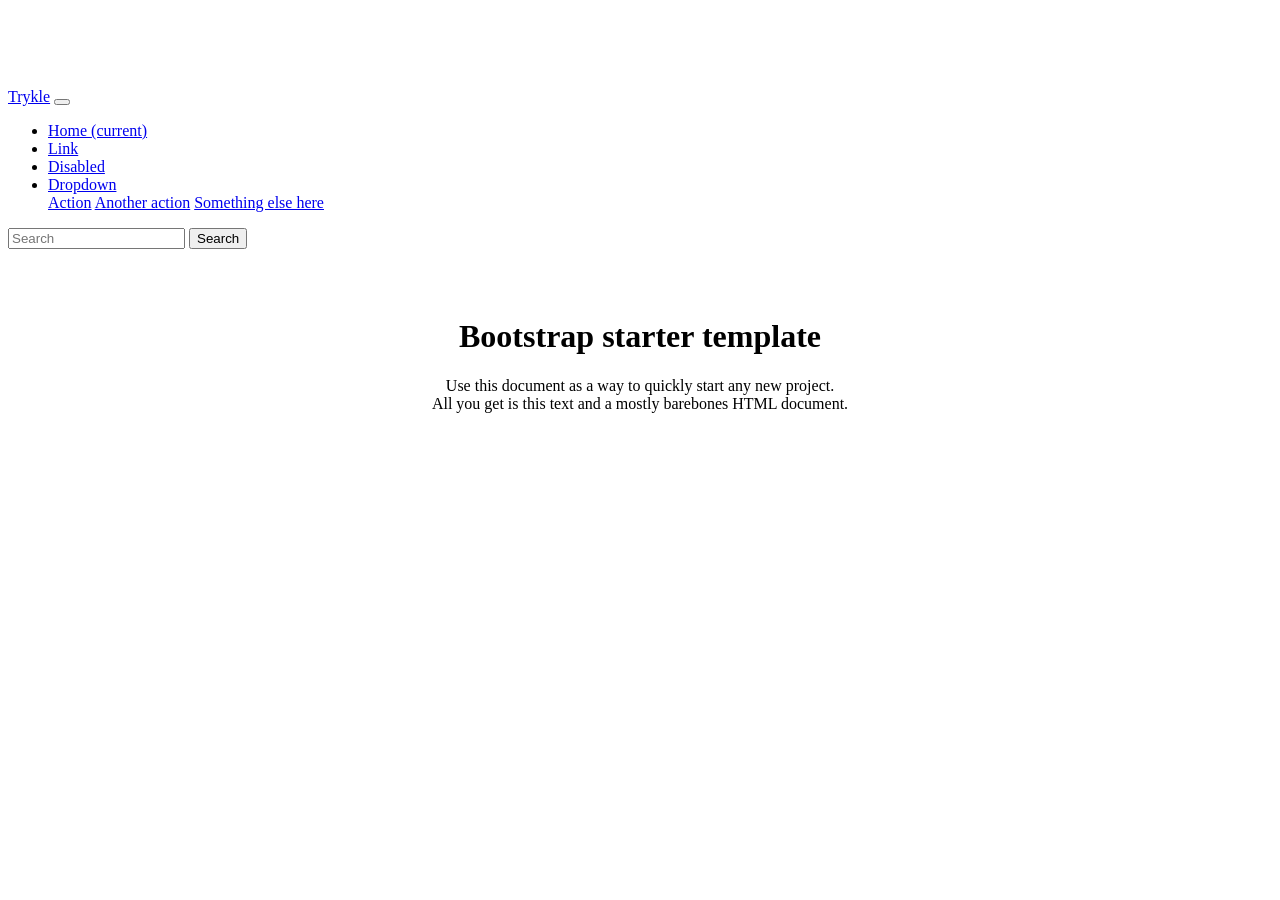
==== templates/index.html @ 23f4551a "Add app" ====
<!doctype html>
<html lang="en">
  <head>
    <meta charset="utf-8">
    <meta name="viewport" content="width=device-width, initial-scale=1, shrink-to-fit=no">
    <meta name="description" content="">
    <meta name="author" content="Mark Otto, Jacob Thornton, and Bootstrap contributors">
    <meta name="generator" content="Jekyll v4.1.1">
    <title>Trykle</title>

    <link rel="canonical" href="https://getbootstrap.com/examples/starter-template/">

    <!-- Bootstrap core CSS -->
<link href="/static/css/bootstrap.min.css" rel="stylesheet" integrity="sha384-JcKb8q3iqJ61gNV9KGb8thSsNjpSL0n8PARn9HuZOnIxN0hoP+VmmDGMN5t9UJ0Z" crossorigin="anonymous">

    <!-- Favicons -->
    <link rel="icon" href="/static/img/ico/favicon-32.png" sizes="32x32">
    <link rel="icon" href="/static/img/ico/favicon-57.png" sizes="57x57">
    <link rel="icon" href="/static/img/ico/favicon-76.png" sizes="76x76">
    <link rel="icon" href="/static/img/ico/favicon-96.png" sizes="96x96">
    <link rel="icon" href="/static/img/ico/favicon-128.png" sizes="128x128">
    <link rel="icon" href="/static/img/ico/favicon-192.png" sizes="192x192">
    <link rel="icon" href="/static/img/ico/favicon-228.png" sizes="228x228">

    <!-- Android -->
    <link rel="shortcut icon" sizes="196x196" href="/static/img/ico/favicon-196.png">

    <!-- iOS -->
    <link rel="apple-touch-icon" href="/static/img/ico/favicon-120.png" sizes="120x120">
    <link rel="apple-touch-icon" href="/static/img/ico/favicon-152.png" sizes="152x152">
    <link rel="apple-touch-icon" href="/static/img/ico/favicon-180.png" sizes="180x180">

    <!-- Windows 8 IE 10-->
    <meta name="msapplication-TileColor" content="#ffffff">
    <meta name="msapplication-TileImage" content="/static/img/ico/favicon-144.png">

    <!-- Windows 8.1 + IE11 and above -->
    <meta name="msapplication-config" content="/static/browserconfig.xml" />


    <link rel="manifest" href="/static/manifest.json">
    <link rel="mask-icon" href="/static/img/favicons/safari-pinned-tab.svg" color="#ffffff">
    <meta name="theme-color" content="#ffffff">


    <style>
      .bd-placeholder-img {
        font-size: 1.125rem;
        text-anchor: middle;
        -webkit-user-select: none;
        -moz-user-select: none;
        -ms-user-select: none;
        user-select: none;
      }

      @media (min-width: 768px) {
        .bd-placeholder-img-lg {
          font-size: 3.5rem;
        }
      }
    </style>
    <!-- Custom styles for this template -->
    <link href="/static/css/app.css" rel="stylesheet">
  </head>
  <body>
    <nav class="navbar navbar-expand-md navbar-dark bg-dark fixed-top">
  <a class="navbar-brand" href="#">Trykle</a>
  <button class="navbar-toggler" type="button" data-toggle="collapse" data-target="#navbarsExampleDefault" aria-controls="navbarsExampleDefault" aria-expanded="false" aria-label="Toggle navigation">
    <span class="navbar-toggler-icon"></span>
  </button>

  <div class="collapse navbar-collapse" id="navbarsExampleDefault">
    <ul class="navbar-nav mr-auto">
      <li class="nav-item active">
        <a class="nav-link" href="#">Home <span class="sr-only">(current)</span></a>
      </li>
      <li class="nav-item">
        <a class="nav-link" href="#">Link</a>
      </li>
      <li class="nav-item">
        <a class="nav-link disabled" href="#" tabindex="-1" aria-disabled="true">Disabled</a>
      </li>
      <li class="nav-item dropdown">
        <a class="nav-link dropdown-toggle" href="#" id="dropdown01" data-toggle="dropdown" aria-haspopup="true" aria-expanded="false">Dropdown</a>
        <div class="dropdown-menu" aria-labelledby="dropdown01">
          <a class="dropdown-item" href="#">Action</a>
          <a class="dropdown-item" href="#">Another action</a>
          <a class="dropdown-item" href="#">Something else here</a>
        </div>
      </li>
    </ul>
    <form class="form-inline my-2 my-lg-0">
      <input class="form-control mr-sm-2" type="text" placeholder="Search" aria-label="Search">
      <button class="btn btn-secondary my-2 my-sm-0" type="submit">Search</button>
    </form>
  </div>
</nav>

<main role="main" class="container">

  <div class="starter-template">
    <h1>Bootstrap starter template</h1>
    <p class="lead">Use this document as a way to quickly start any new project.<br> All you get is this text and a mostly barebones HTML document.</p>
  </div>

</main><!-- /.container -->
<script src="https://code.jquery.com/jquery-3.5.1.slim.min.js" integrity="sha384-DfXdz2htPH0lsSSs5nCTpuj/zy4C+OGpamoFVy38MVBnE+IbbVYUew+OrCXaRkfj" crossorigin="anonymous"></script>
      <script>window.jQuery || document.write('<script src="/static/js/vendor/jquery.slim.min.js"><\/script>')</script><script src="/static/js/bootstrap.bundle.min.js" integrity="sha384-LtrjvnR4Twt/qOuYxE721u19sVFLVSA4hf/rRt6PrZTmiPltdZcI7q7PXQBYTKyf" crossorigin="anonymous"></script></body>
</html>
---- static/css/app.css ----
body {
    padding-top: 5rem;
  }
  .starter-template {
    padding: 3rem 1.5rem;
    text-align: center;
  }


/* Color Theme Swatches in Hex */
.Corcodus-1-hex { color: #0433BF; }
.Corcodus-2-hex { color: #0442BF; }
.Corcodus-3-hex { color: #0455BF; }
.Corcodus-4-hex { color: #033E8C; }
.Corcodus-5-hex { color: #260101; }

/* Color Theme Swatches in RGBA */
.Corcodus-1-rgba { color: rgba(3, 50, 191, 1); }
.Corcodus-2-rgba { color: rgba(3, 66, 191, 1); }
.Corcodus-3-rgba { color: rgba(3, 85, 191, 1); }
.Corcodus-4-rgba { color: rgba(2, 62, 140, 1); }
.Corcodus-5-rgba { color: rgba(38, 0, 0, 1); }

/* Color Theme Swatches in HSLA */
.Corcodus-1-hsla { color: hsla(225, 96, 38, 1); }
.Corcodus-2-hsla { color: hsla(219, 96, 38, 1); }
.Corcodus-3-hsla { color: hsla(213, 96, 38, 1); }
.Corcodus-4-hsla { color: hsla(213, 96, 28, 1); }
.Corcodus-5-hsla { color: hsla(0, 96, 7, 1); }
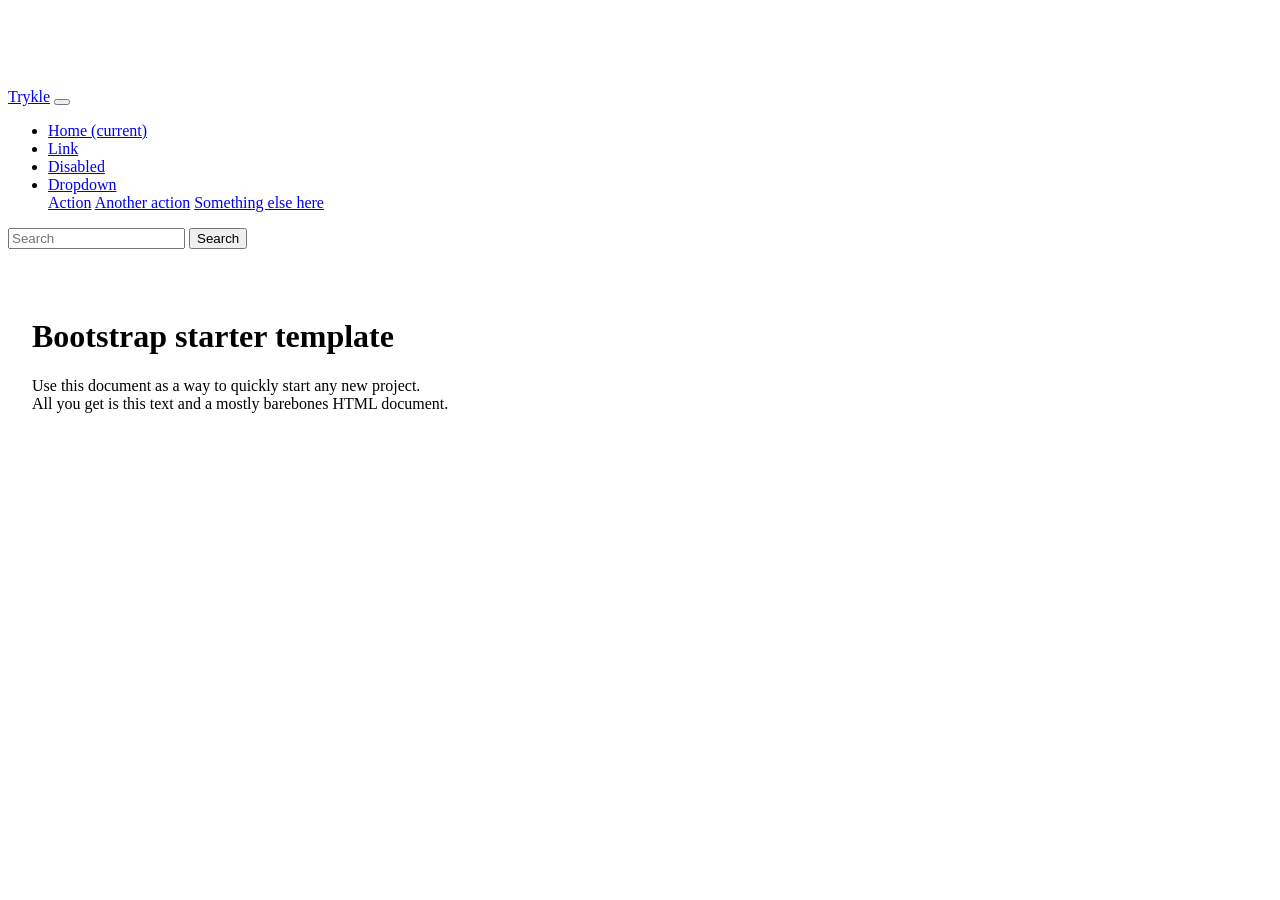
==== commit f20d788c: "Dev Container" ====
--- a/templates/index.html
+++ b/templates/index.html
@@ -12,7 +12,7 @@
     <link rel="canonical" href="https://getbootstrap.com/examples/starter-template/">
 
     <!-- Bootstrap core CSS -->
-<link href="/static/css/bootstrap.min.css" rel="stylesheet" integrity="sha384-JcKb8q3iqJ61gNV9KGb8thSsNjpSL0n8PARn9HuZOnIxN0hoP+VmmDGMN5t9UJ0Z" crossorigin="anonymous">
+<link href="/static/css/bootstrap.css" rel="stylesheet" integrity="sha384-JcKb8q3iqJ61gNV9KGb8thSsNjpSL0n8PARn9HuZOnIxN0hoP+VmmDGMN5t9UJ0Z" crossorigin="anonymous">
 
     <!-- Favicons -->
     <link rel="icon" href="/static/img/ico/favicon-32.png" sizes="32x32">
--- a/static/css/app.css
+++ b/static/css/app.css
@@ -3,7 +3,7 @@
   }
   .starter-template {
     padding: 3rem 1.5rem;
-    text-align: center;
+    text-align: left;
   }
 
 
@@ -26,4 +26,64 @@
 .Corcodus-2-hsla { color: hsla(219, 96, 38, 1); }
 .Corcodus-3-hsla { color: hsla(213, 96, 38, 1); }
 .Corcodus-4-hsla { color: hsla(213, 96, 28, 1); }
-.Corcodus-5-hsla { color: hsla(0, 96, 7, 1); }+.Corcodus-5-hsla { color: hsla(0, 96, 7, 1); }
+
+
+
+/* body {
+  background: #fafafa;
+  color: #333333;
+  margin-top: 5rem;
+} */
+
+/* h1, h2, h3, h4, h5, h6 {
+  color: #444444;
+} */
+/*
+.bg-steel {
+  background-color: #5f788a;
+}
+
+.site-header .navbar-nav .nav-link {
+  color: #cbd5db;
+}
+
+.site-header .navbar-nav .nav-link:hover {
+  color: #ffffff;
+}
+
+.site-header .navbar-nav .nav-link.active {
+  font-weight: 500;
+} */
+
+.content-section {
+  background: #ffffff;
+  padding: 10px 20px;
+  border: 1px solid #dddddd;
+  border-radius: 3px;
+  margin-bottom: 20px;
+}
+
+.article-title {
+  color: #444444;
+}
+
+a.article-title:hover {
+  color: #428bca;
+  text-decoration: none;
+}
+
+.article-content {
+  white-space: pre-line;
+}
+
+.article-metadata {
+  padding-bottom: 1px;
+  margin-bottom: 4px;
+  border-bottom: 1px solid #e3e3e3
+}
+
+.article-metadata a:hover {
+  color: #333;
+  text-decoration: none;
+}
